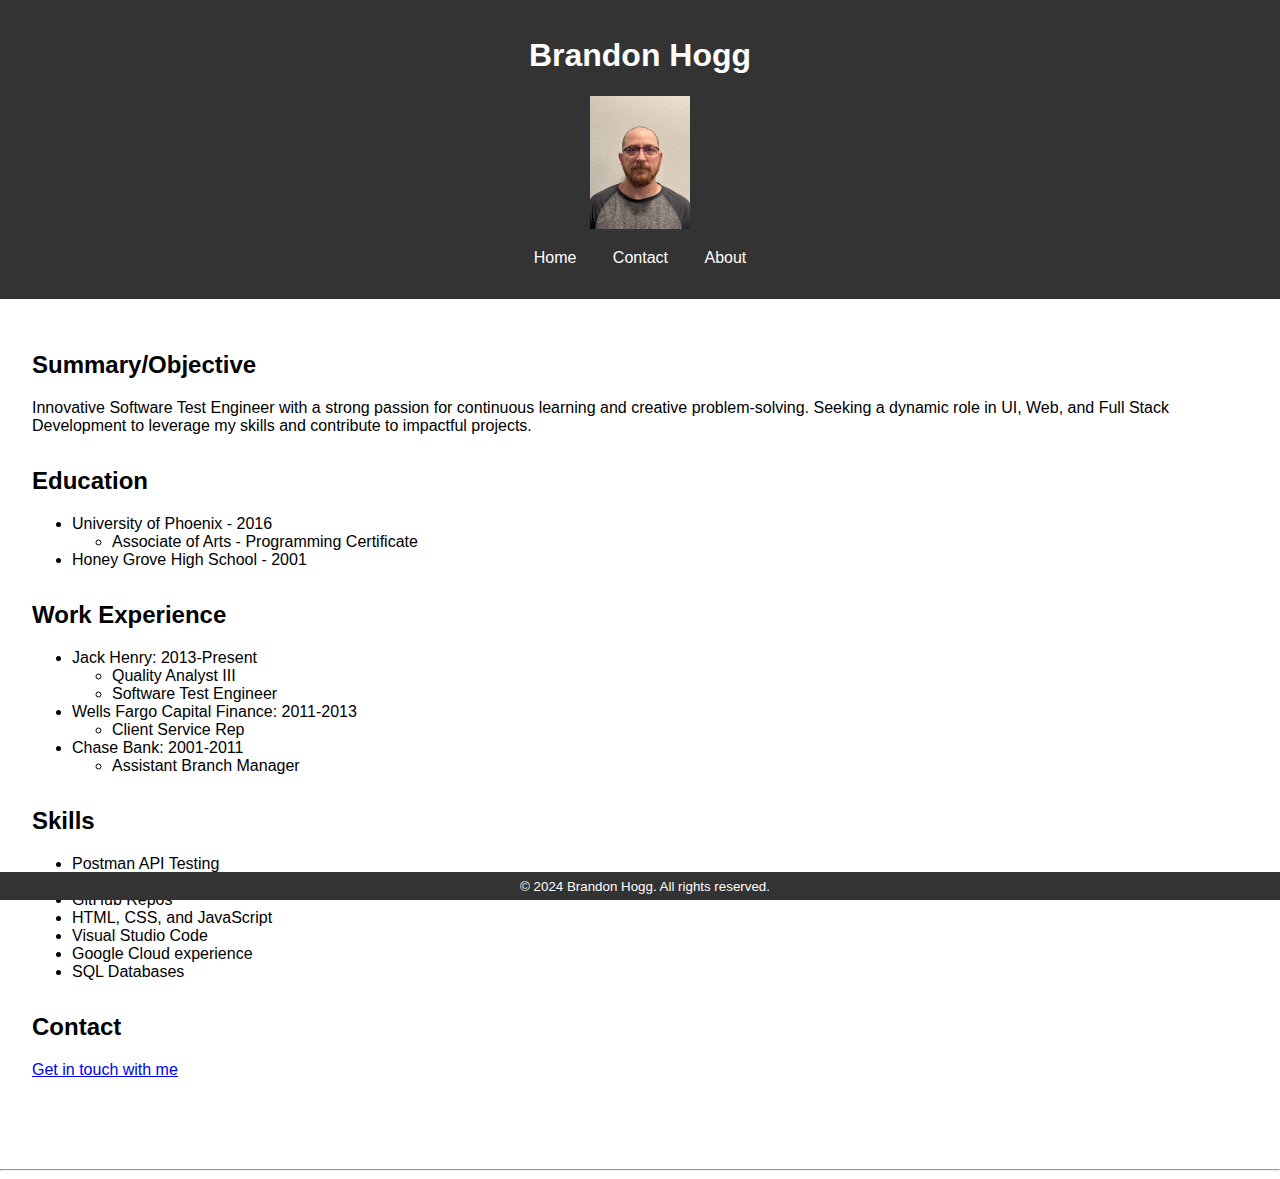
==== index.html @ 0e936b52 "Add files via upload" ====
<!DOCTYPE html>
<html lang="en">
<head>
    <meta charset="UTF-8">
    <meta name="viewport" content="width=device-width, initial-scale=1.0">
    <title>My Resume</title>
    <link rel="stylesheet" href="styles.css">
</head>
<body>
    <header>
        <h1>Brandon Hogg</h1>
        <img class="profile-picture" src="/assets/images/photo.jpg" alt="Brandon Hogg photo" />
        <nav>
            <ul>
                <li><a href="/index.html">Home</a></li>
                <li><a href="/public/contact.html">Contact</a></li>
                <li><a href="/public/about.html">About</a></li>
            </ul>
        </nav>
    </header>
    <main>
    <section id="summary">
        <h2>Summary/Objective</h2>
        <p>Innovative Software Test Engineer with a strong passion for continuous learning and 
            creative problem-solving. Seeking a dynamic role in UI, Web, and Full Stack Development 
            to leverage my skills and contribute to impactful projects.
        </p>
    </section>
    <section id="education">
        <h2>Education</h2>
        <ul>
            <li>University of Phoenix - 2016</li>
            <ul>
                <li>Associate of Arts - Programming Certificate</li>
            </ul>
            <li>Honey Grove High School - 2001</li>
        </ul>
    </section>
    <section id="experience">
        <h2>Work Experience</h2>
            <ul>
                <li>Jack Henry: 2013-Present</li>
                    <ul>
                        <li>Quality Analyst III</li>
                        <li>Software Test Engineer</li>
                    </ul>
                <li>Wells Fargo Capital Finance: 2011-2013</li>    
                    <ul>
                        <li>Client Service Rep</li>
                    </ul>
                <li>Chase Bank: 2001-2011</li>    
                    <ul>
                        <li>Assistant Branch Manager</li>
                    </ul>
            </ul>
    </section>
    <section id="skills">
        <h2>Skills</h2>
        <ul>
            <li>Postman API Testing</li>
            <li>GitHub Actions</li>
            <li>GitHub Repos</li>
            <li>HTML, CSS, and JavaScript</li>
            <li>Visual Studio Code</li>
            <li>Google Cloud experience</li>
            <li>SQL Databases</li>
            <!-- Add more skills here -->
        </ul>
    </section>
    <section id="contact">
        <h2>Contact</h2>
        <a href="/public/contact.html">Get in touch with me</a> <br />
    </section>
    </main>
    <br />
    <hr />
    <footer>
        <small>
            © 2024 Brandon Hogg. All rights reserved.
        </small>
    </footer>
<script src="/script.js"></script>
</body>
</html>
---- styles.css ----
body {
    font-family: Arial, sans-serif;
    margin: 0;
    padding: 0;
    box-sizing: border-box;
}

header {
    background-color: #333;
    color: white;
    padding: 1rem;
    text-align: center;
}

nav ul {
    list-style: none;
    padding: 0;
}

nav ul li {
    display: inline;
    margin: 0 1rem;
}

nav ul li a {
    color: white;
    text-decoration: none;
}

main {
    padding: 2rem;
}

section {
    margin-bottom: 2rem;
}

footer {
    background-color: #333;
    color: white;
    text-align: center;
    padding: 5px;
    position: fixed;
    width: 100%;
    bottom: 0;
}

/* CSS for Animation */
@keyframes fadeIn {
    from { opacity: 0; }
    to { opacity: 1; }
}

.fade-in {
    animation: fadeIn 2s;
}

.fit-picture {
    width: 150px
}

.profile-picture {
    width: 100px
}
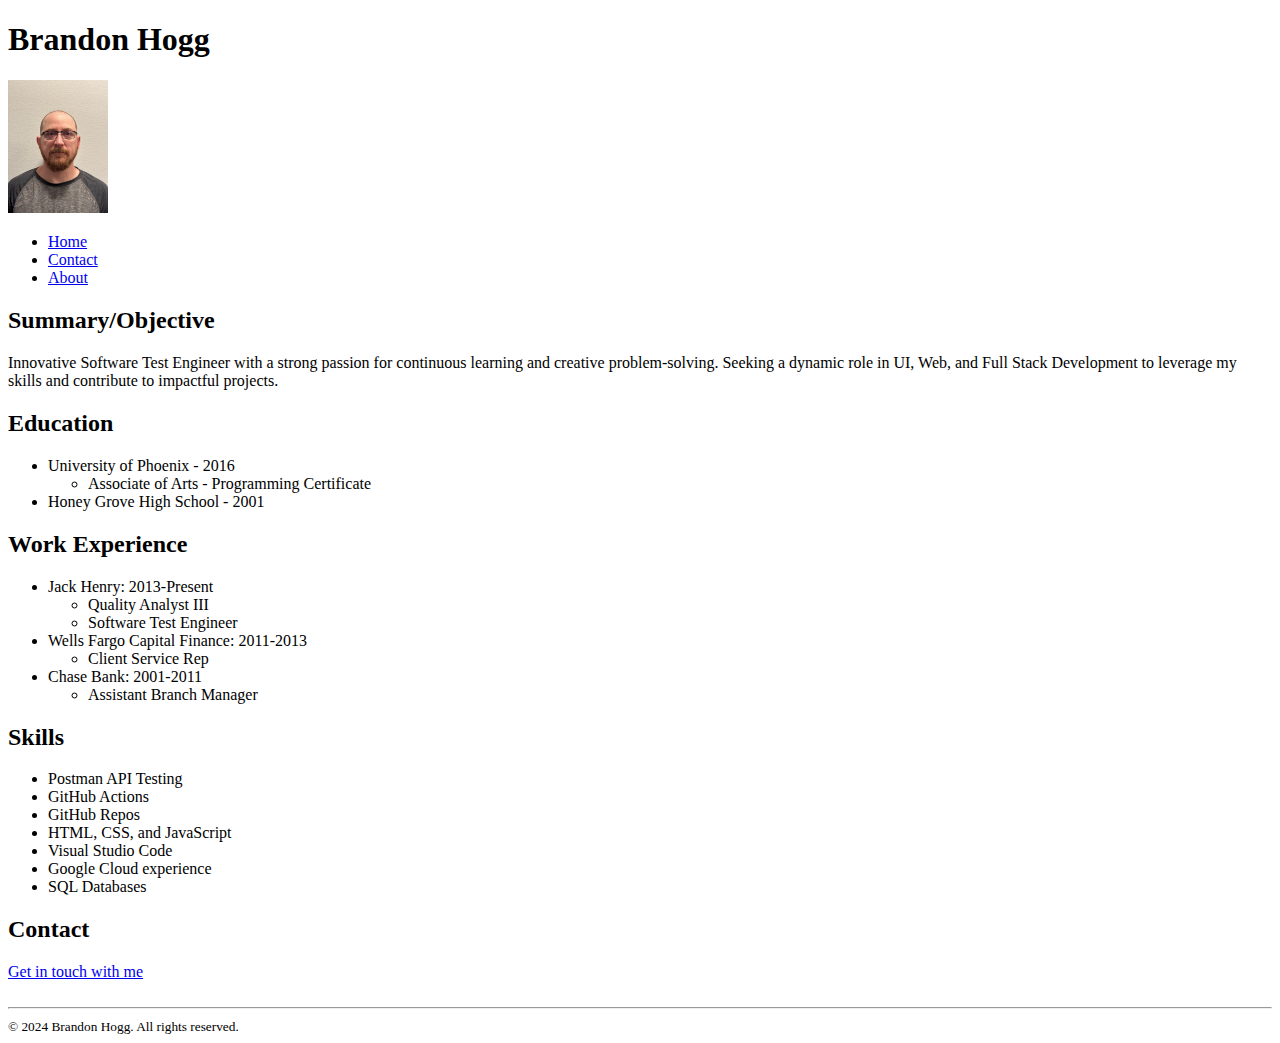
==== commit 79a6f481: "Update index.html" ====
--- a/index.html
+++ b/index.html
@@ -4,17 +4,16 @@
     <meta charset="UTF-8">
     <meta name="viewport" content="width=device-width, initial-scale=1.0">
     <title>My Resume</title>
-    <link rel="stylesheet" href="styles.css">
 </head>
 <body>
     <header>
         <h1>Brandon Hogg</h1>
-        <img class="profile-picture" src="/assets/images/photo.jpg" alt="Brandon Hogg photo" />
+        <img src="assets/images/photo.jpg" alt="Brandon Hogg photo" width="100"/>
         <nav>
             <ul>
-                <li><a href="/index.html">Home</a></li>
-                <li><a href="/public/contact.html">Contact</a></li>
-                <li><a href="/public/about.html">About</a></li>
+                <li><a href="index.html">Home</a></li>
+                <li><a href="public/contact.html">Contact</a></li>
+                <li><a href="public/about.html">About</a></li>
             </ul>
         </nav>
     </header>
@@ -69,7 +68,7 @@
     </section>
     <section id="contact">
         <h2>Contact</h2>
-        <a href="/public/contact.html">Get in touch with me</a> <br />
+        <a href="public/contact.html">Get in touch with me</a> <br />
     </section>
     </main>
     <br />
@@ -79,6 +78,5 @@
             © 2024 Brandon Hogg. All rights reserved.
         </small>
     </footer>
-<script src="/script.js"></script>
 </body>
-</html>+</html>
